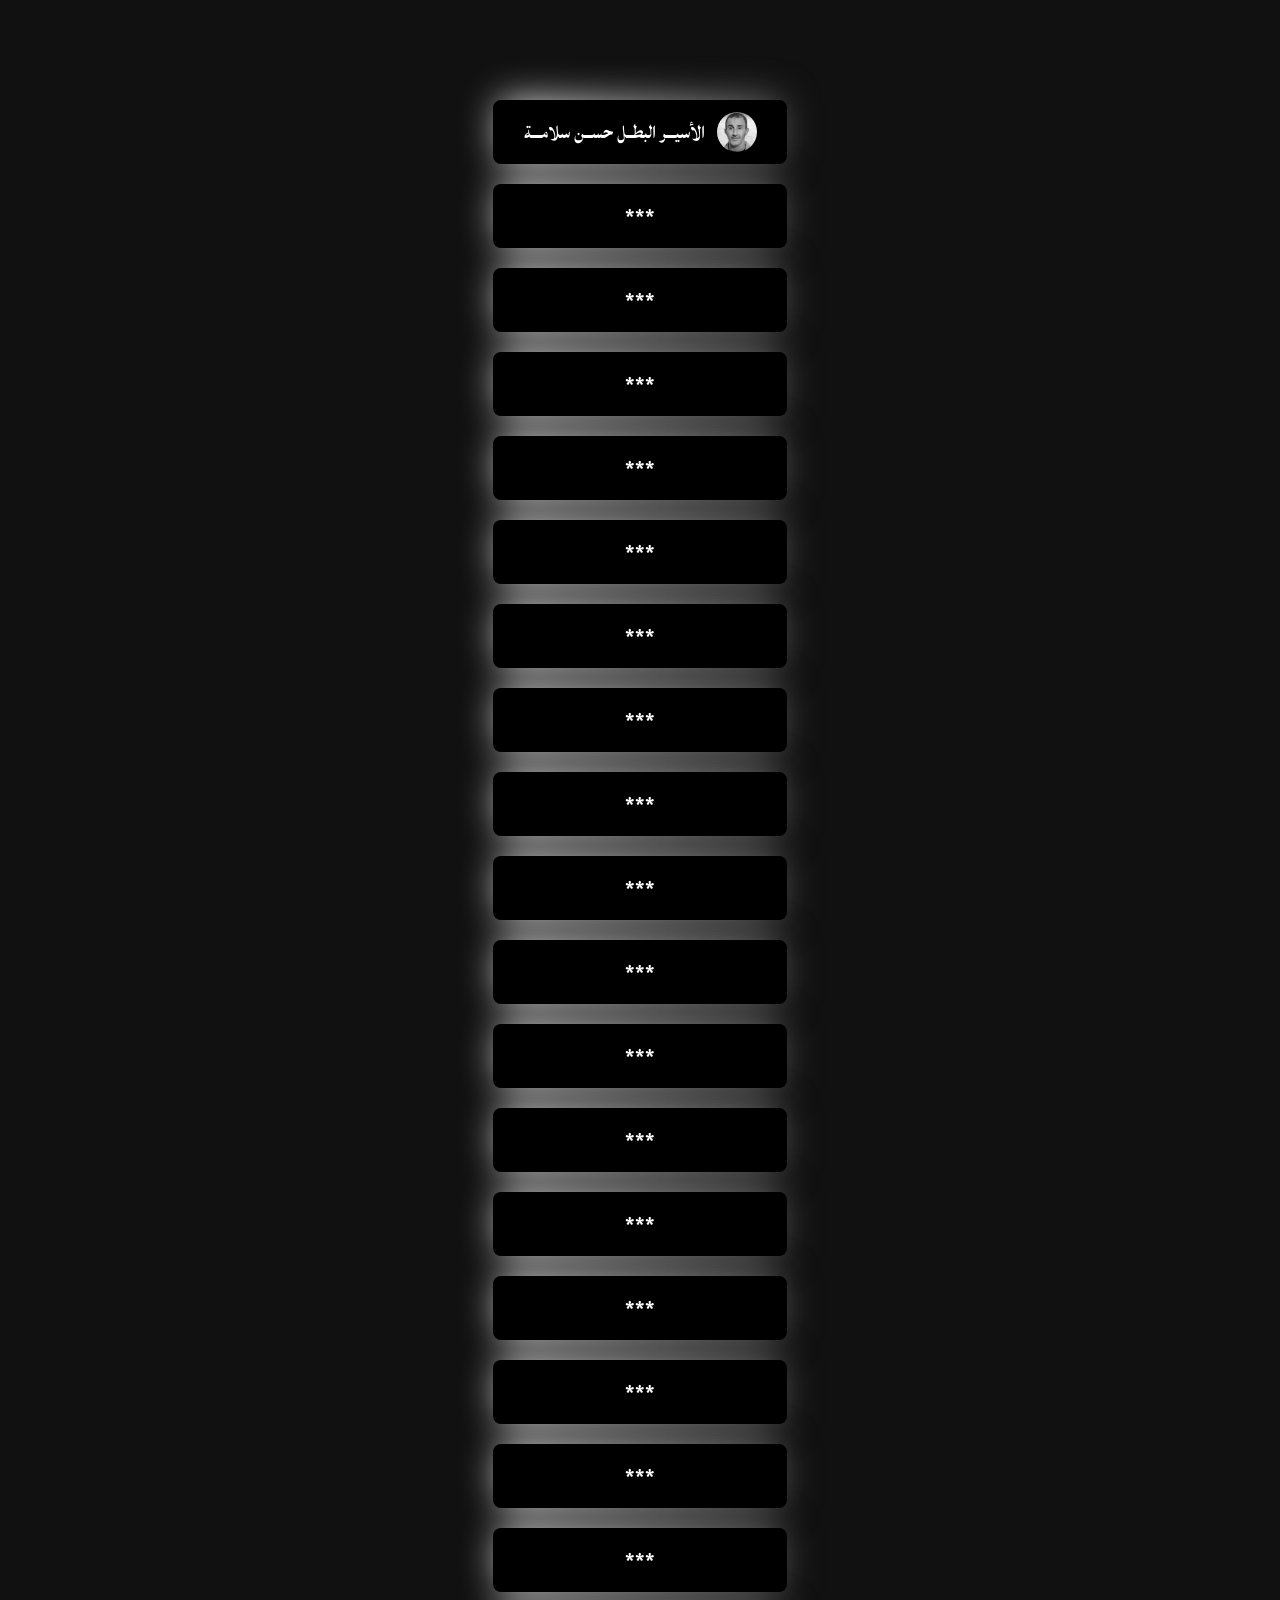
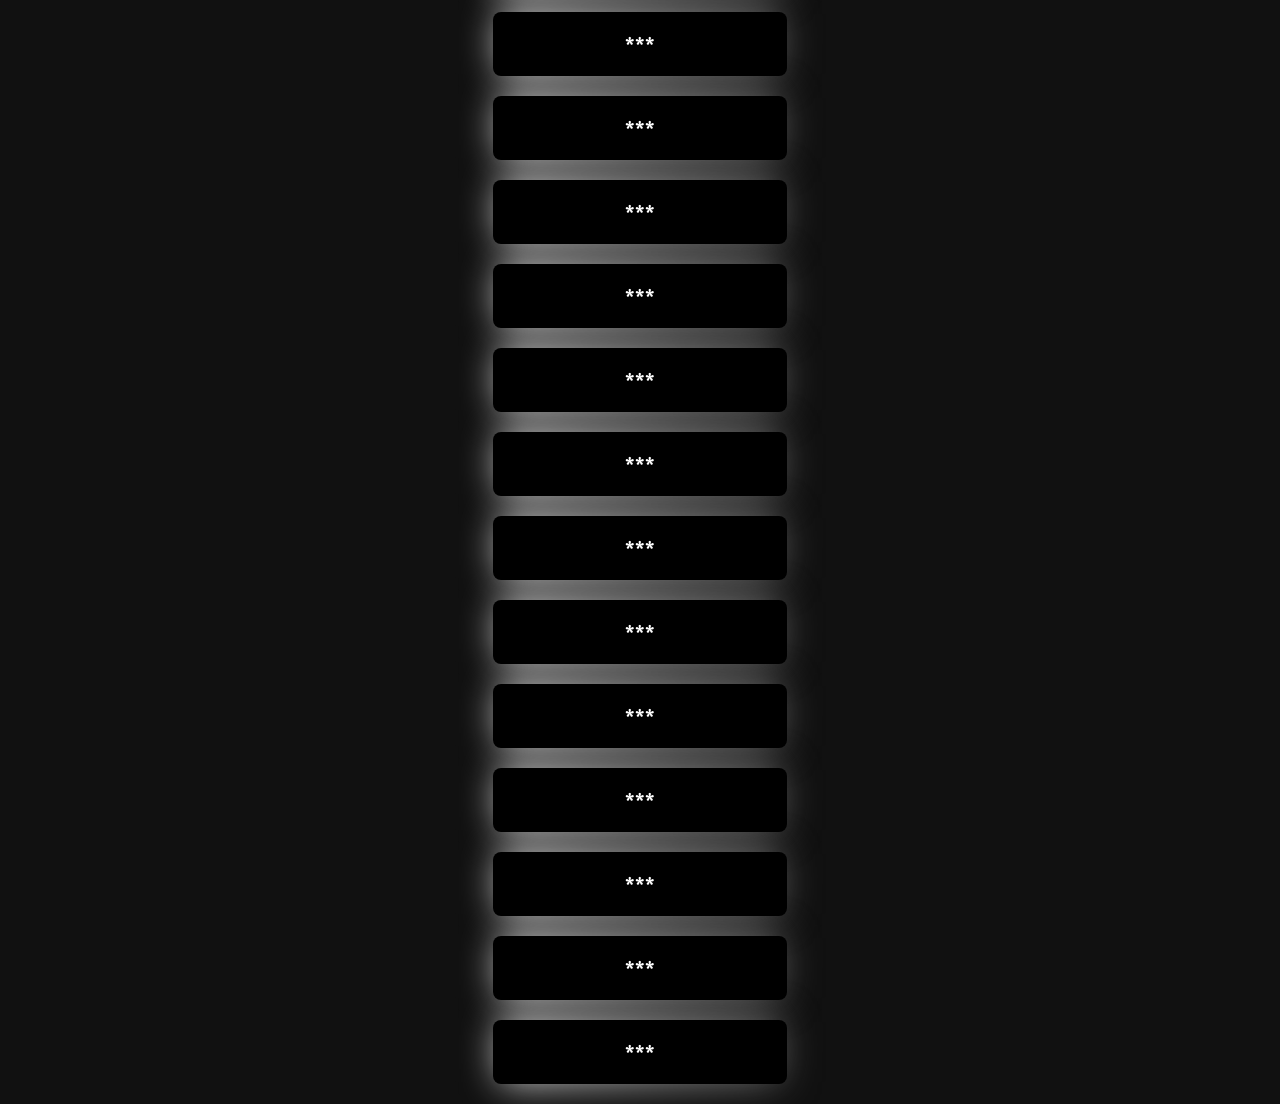
==== index.html @ 88be5b3e "Update index.html" ====
<!DOCTYPE html>
<html lang="en">
<head>
    <meta charset="UTF-8">
    <title>أسـرانــا</title>
    <link rel="stylesheet" href="2.css" />
 <link rel="icon" href="icon.png" type="image/png"></head>
<body>

<div class="links-container">

    <a href="hassansalama.html" class="link1">الأسيـــر البطــل حســن سلامـــة
        <img src="hassansalama.jpeg" class="icon">
    </a>
    
    <a href="**" class="link1">*** </a>
    <a href="**" class="link1"> ***</a>
     <a href="**" class="link1">*** </a>
    <a href="**" class="link1"> ***</a>
     <a href="**" class="link1">*** </a>
    <a href="**" class="link1">*** </a>
    <a href="**" class="link1"> ***</a>
     <a href="**" class="link1">*** </a>
    <a href="**" class="link1"> ***</a>
     <a href="**" class="link1">*** </a>
    <a href="**" class="link1">*** </a>
    <a href="**" class="link1"> ***</a>
     <a href="**" class="link1">*** </a>
    <a href="**" class="link1"> ***</a>
     <a href="**" class="link1">*** </a>
    <a href="**" class="link1">*** </a>
    <a href="**" class="link1"> ***</a>
     <a href="**" class="link1">*** </a>
    <a href="**" class="link1"> ***</a>
     <a href="**" class="link1">*** </a>
    <a href="**" class="link1">*** </a>
    <a href="**" class="link1"> ***</a>
     <a href="**" class="link1">*** </a>
    <a href="**" class="link1"> ***</a>
     <a href="**" class="link1">*** </a>
    <a href="**" class="link1">*** </a>
    <a href="**" class="link1"> ***</a>
     <a href="**" class="link1">*** </a>
    <a href="**" class="link1"> ***</a>
     <a href="**" class="link1">*** </a>
</div>
  
</body>
</html>
---- 2.css ----
@import url('https://fonts.googleapis.com/css2?family=Lateef:wght@200;300;400;500;600;700;800&family=Limelight&display=swap');


body {
  
  font-family: "Lateef",serif;
  font-weight: 700;
  background-color: #111;
  color: #fff;
  scroll-behavior: smooth;
}

.links-container {
    display: block;  /* هذا يجعل العناصر داخلها تظهر تحت بعضها البعض */
    margin-top: 100px;

}

/* From Uiverse.io by gharsh11032000 */ 
.link1 {
  position: relative;
  width: 270px;
  height: 40px;
  background-color: #000;
  display: flex;
  align-items: center;
  color: white;
  justify-content: center;
  border: none;
  padding: 12px;
  gap: 12px;
  border-radius: 8px;
  cursor: pointer;
  text-decoration: none; 
  text-align: center;
  justify-content: center;
  margin: 20px auto;
  font-family: "Lateef" serif;
  font-size: 24px;
  direction: rtl;
  flex-direction: row-reverse;
}

.link1::before {
  content: '';
  position: absolute;
  inset: 0;
  left: -4px;
  top: -1px;
  margin: auto;
  width: 128px;
  height: 48px;
  border-radius: 10px;
  background: linear-gradient(-45deg, #555555 0%, #ffffff 100% );
  z-index: -10;
  pointer-events: none;
  transition: all 0.6s cubic-bezier(0.175, 0.885, 0.32, 1.275);
}

.link1::after {
  content: "";
  z-index: -1;
  position: absolute;
  inset: 0;
  background: linear-gradient(-45deg, #555555 0%, #ffffff 100% );
  transform: translate3d(0, 0, 0) scale(0.95);
  filter: blur(20px);
}

.link1:hover::after {
  filter: blur(30px);
}

.link1:hover::before {
  transform: rotate(-180deg);
}

.link1:active::before {
  scale: 0.7;
}

.link1 .icon {

   width: 40px;
   height: 40px;
   border-radius: 50%;
   object-fit: cover;

}
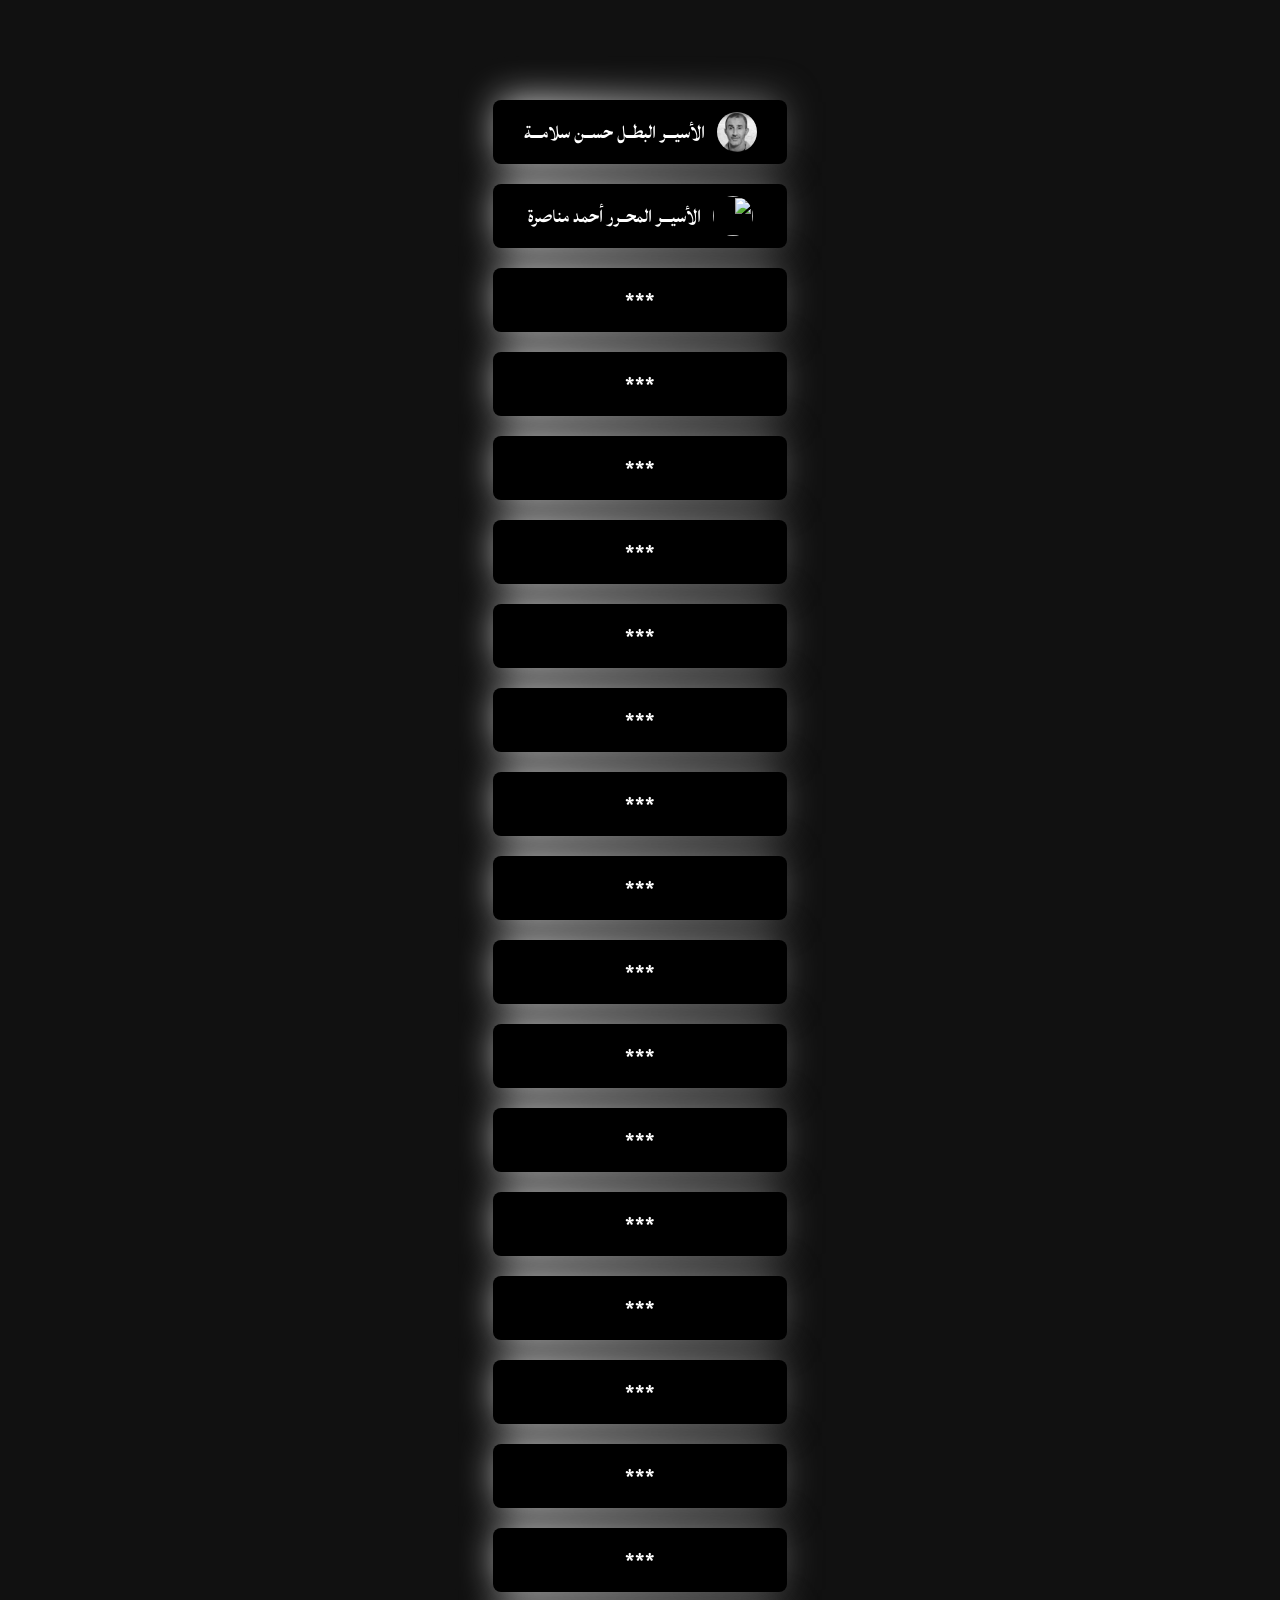
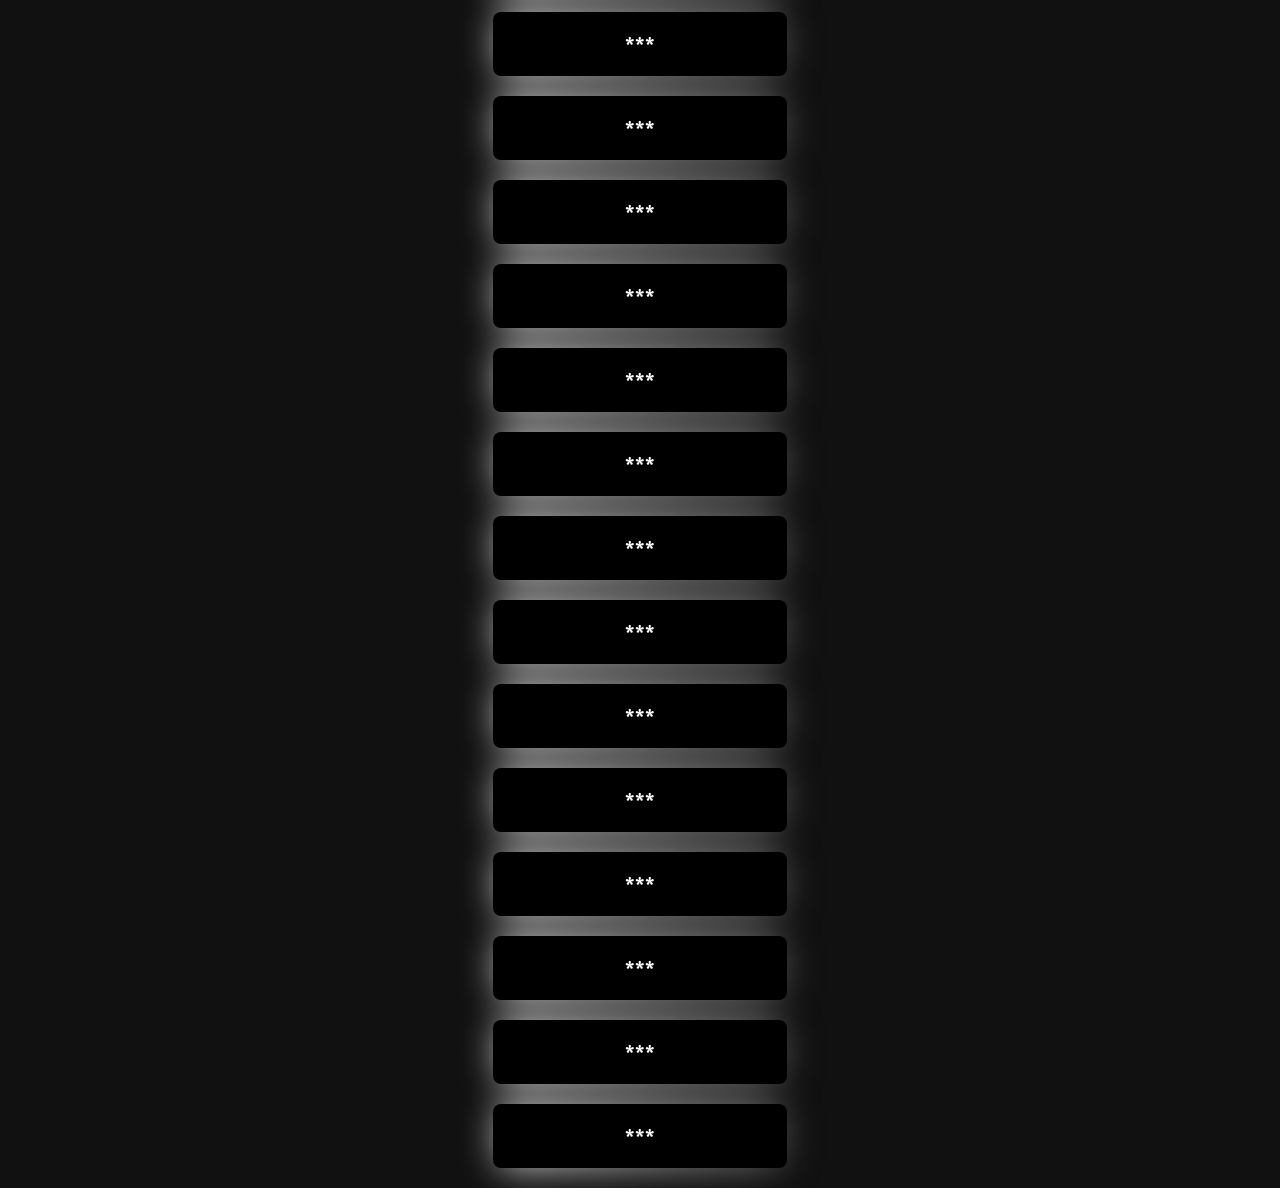
==== commit e184ae64: "Update index.html" ====
--- a/index.html
+++ b/index.html
@@ -11,6 +11,10 @@
 
     <a href="hassansalama.html" class="link1">الأسيـــر البطــل حســن سلامـــة
         <img src="hassansalama.jpeg" class="icon">
+    </a>
+
+     <a href="ahmedmanasra.html" class="link1"> الأسيـــر المحــرر أحمد مناصرة  
+        <img src="ahmedmanasra.jpeg" class="icon">
     </a>
     
     <a href="**" class="link1">*** </a>
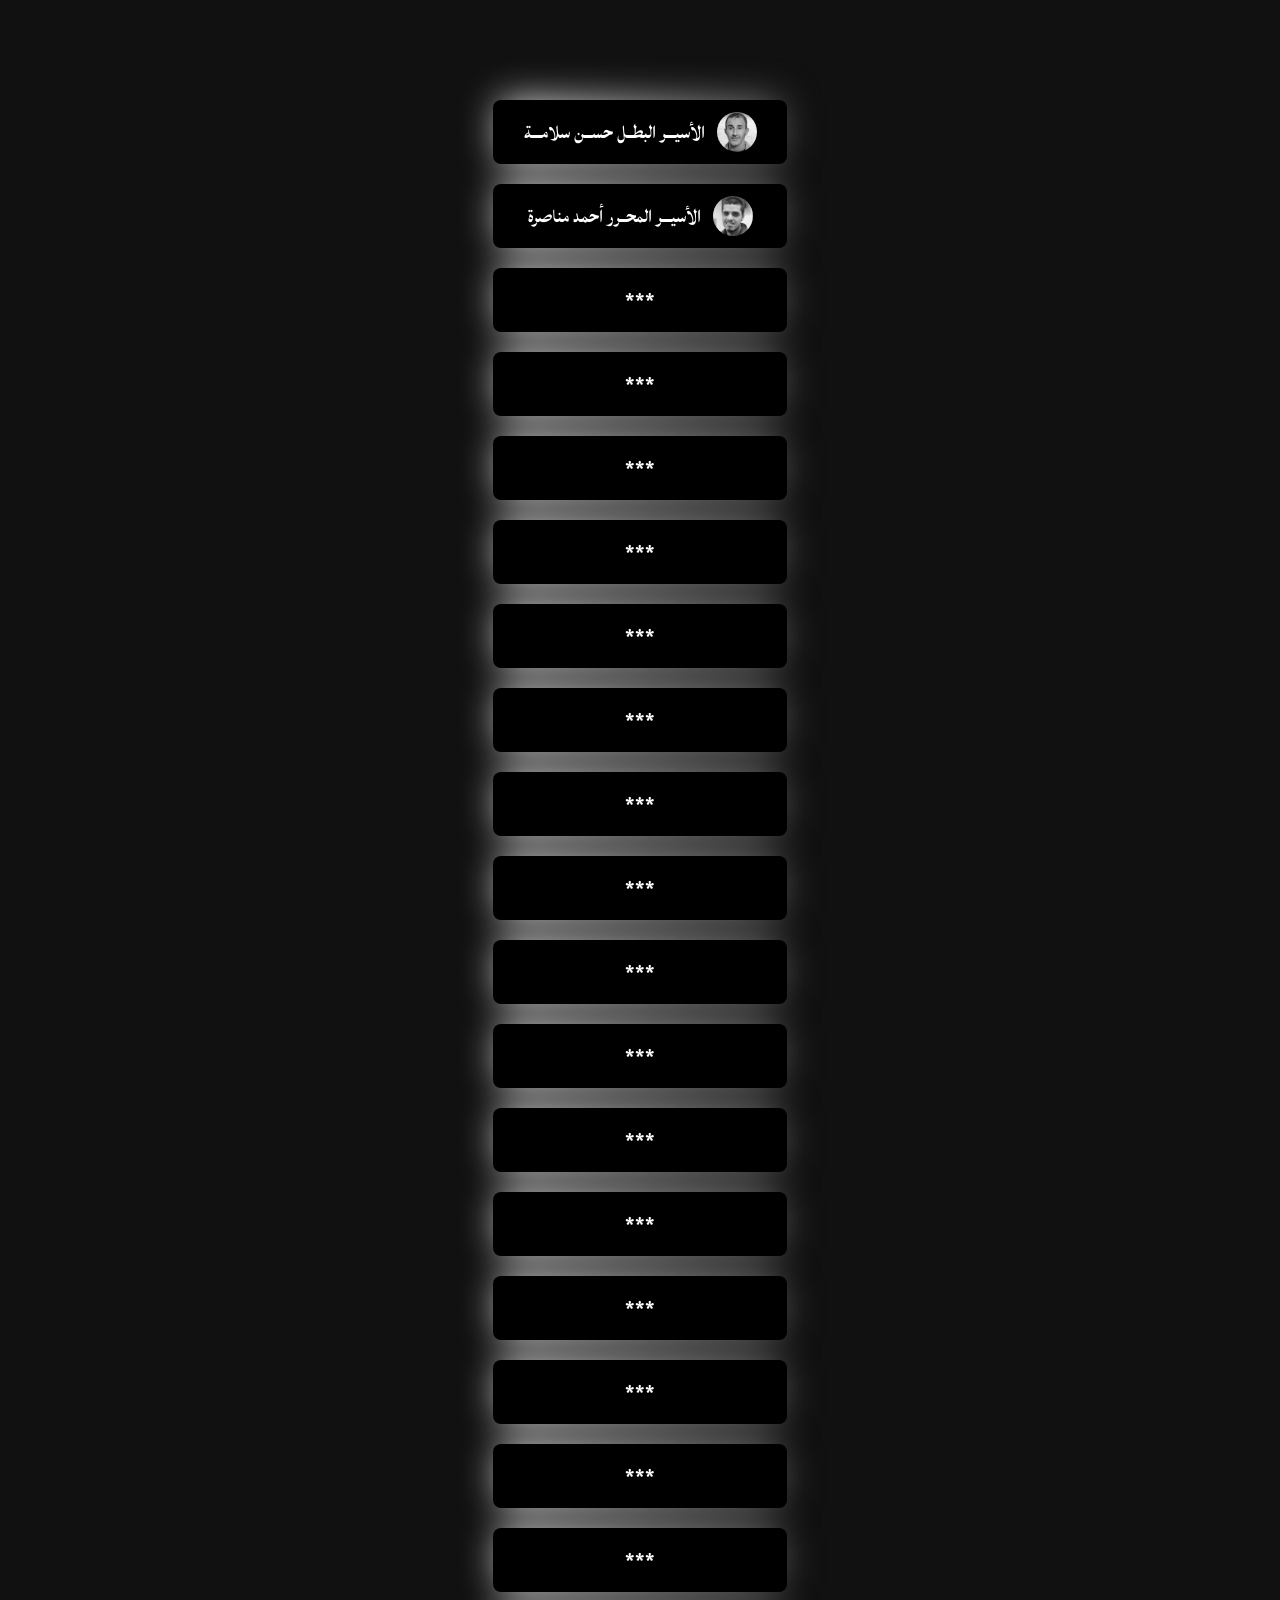
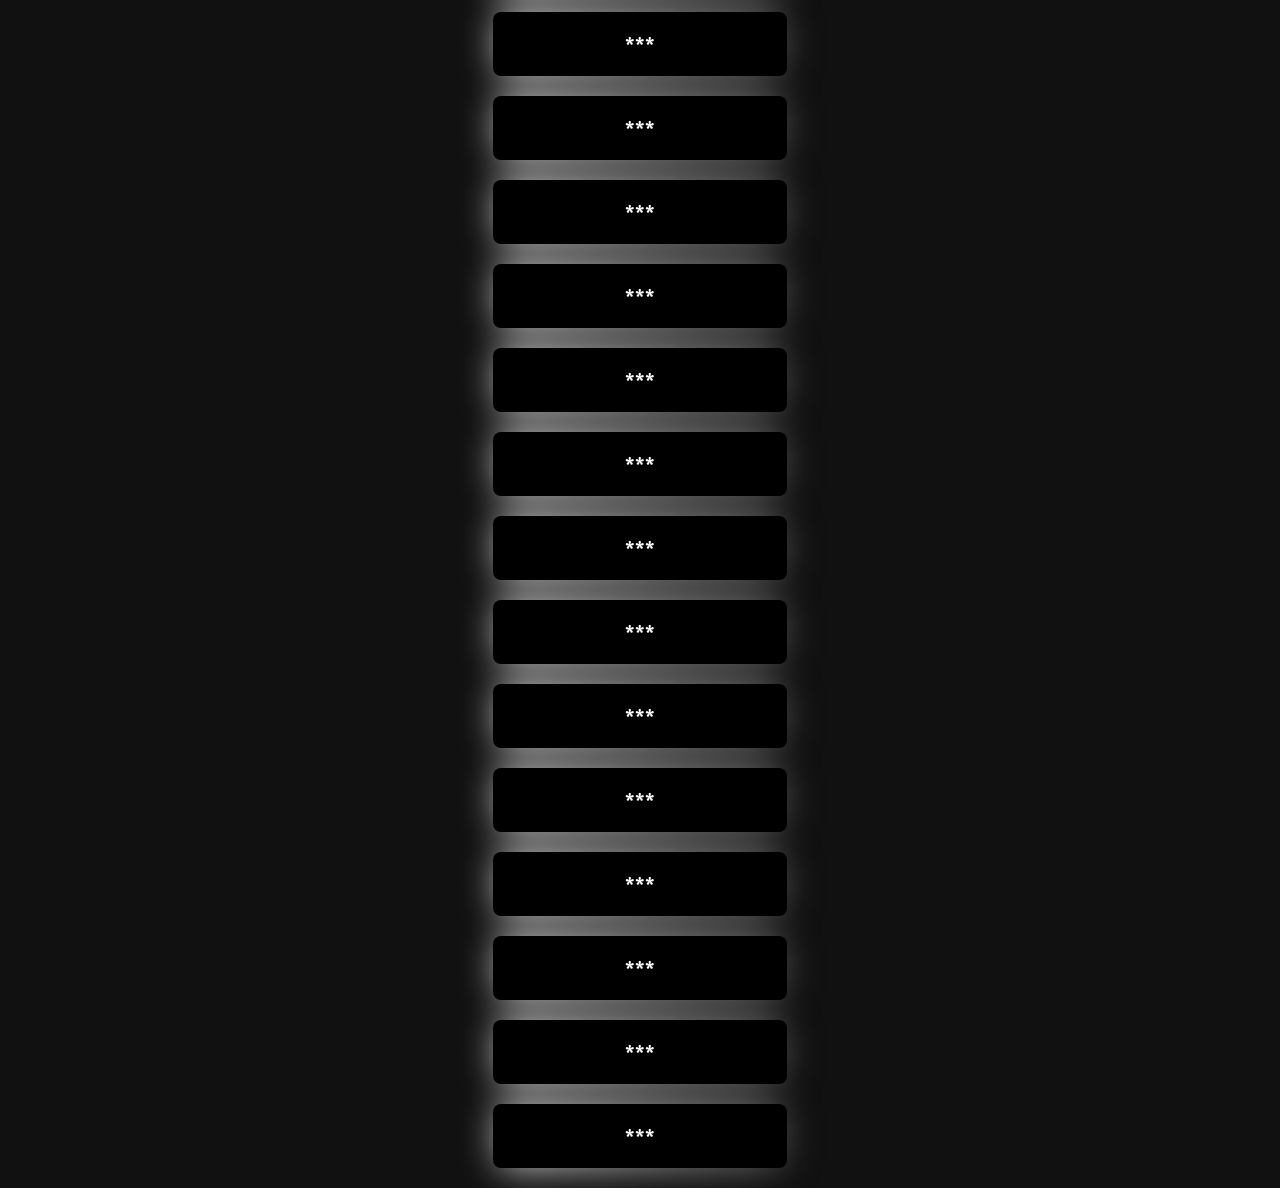
==== commit 675cd0e5: "Update index.html" ====
--- a/index.html
+++ b/index.html
@@ -14,7 +14,7 @@
     </a>
 
      <a href="ahmedmanasra.html" class="link1"> الأسيـــر المحــرر أحمد مناصرة  
-        <img src="ahmedmanasra.jpeg" class="icon">
+        <img src="Ahmedmanasra.jpeg" class="icon">
     </a>
     
     <a href="**" class="link1">*** </a>
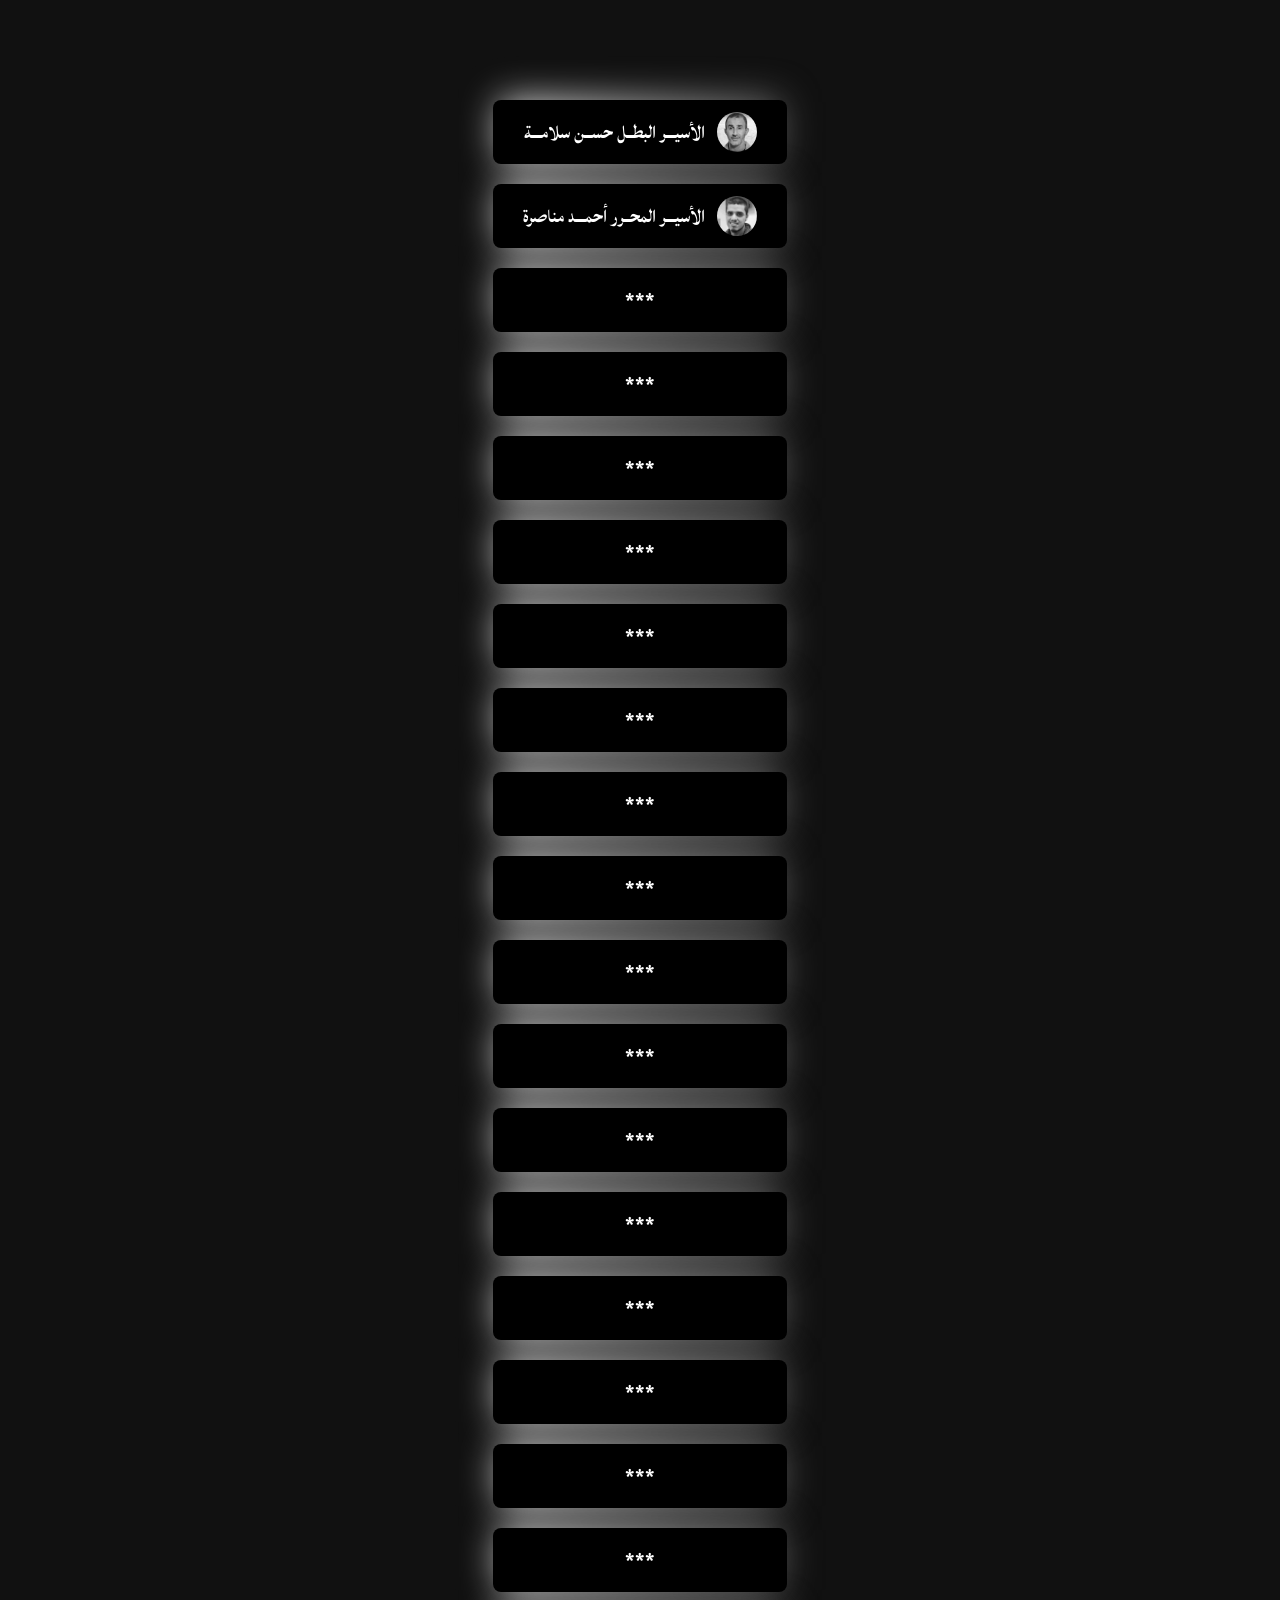
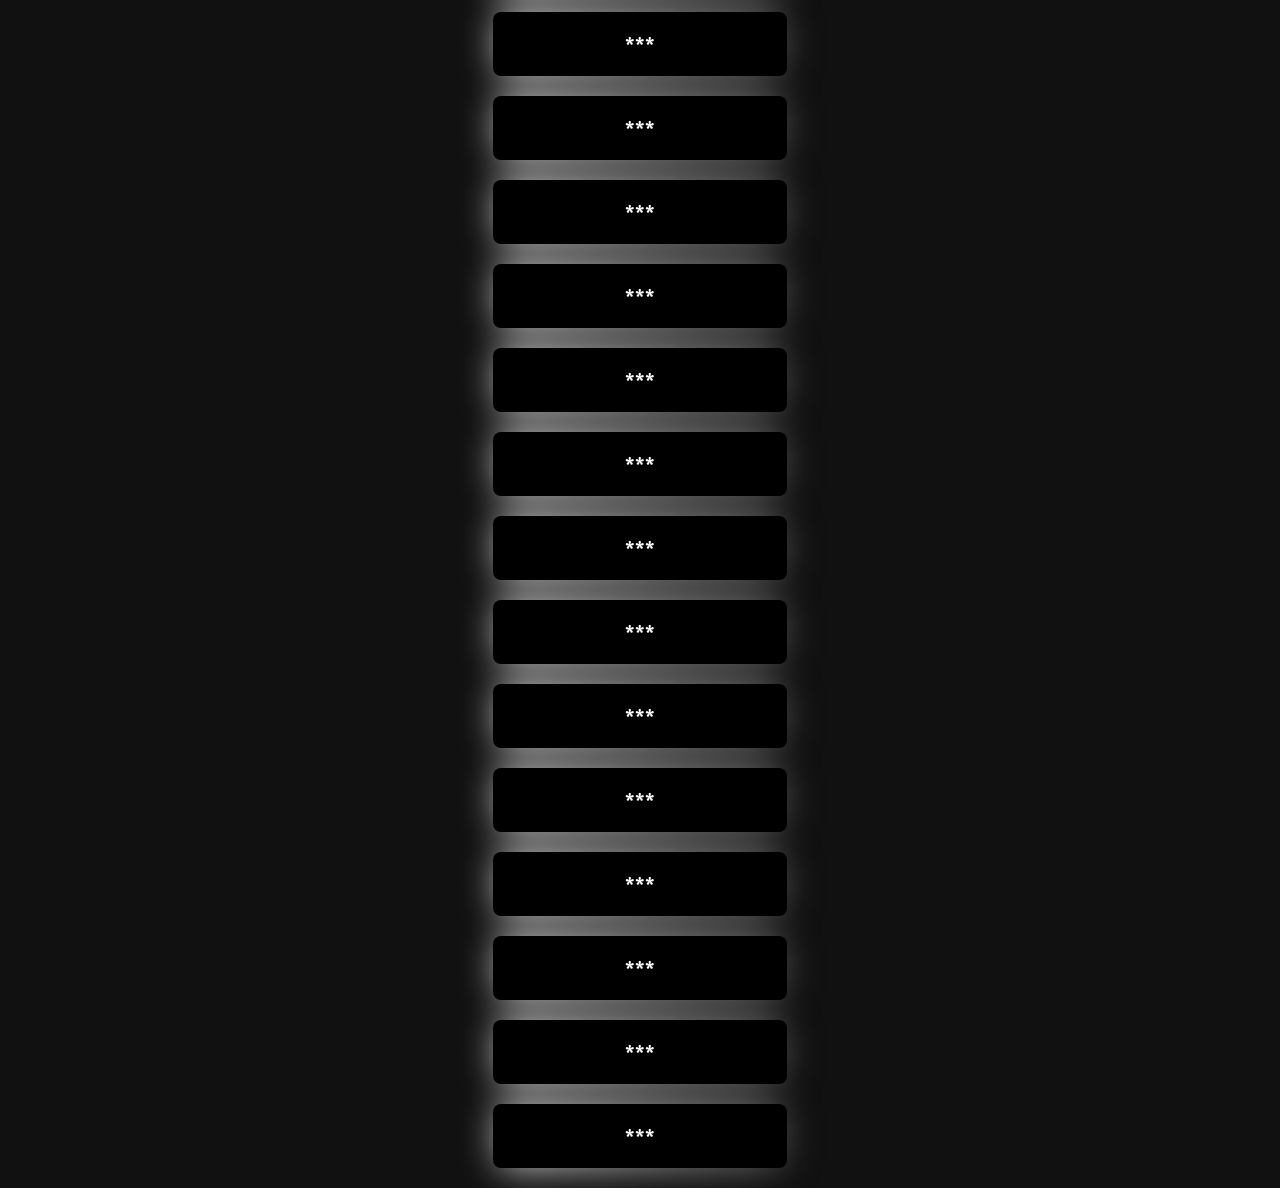
==== commit 4208a079: "Fix typo in Ahmed Manasra link text" ====
--- a/index.html
+++ b/index.html
@@ -13,7 +13,7 @@
         <img src="hassansalama.jpeg" class="icon">
     </a>
 
-     <a href="ahmedmanasra.html" class="link1"> الأسيـــر المحــرر أحمد مناصرة  
+     <a href="ahmedmanasra.html" class="link1"> الأسيـــر المحــرر أحمـــد مناصرة  
         <img src="Ahmedmanasra.jpeg" class="icon">
     </a>
     
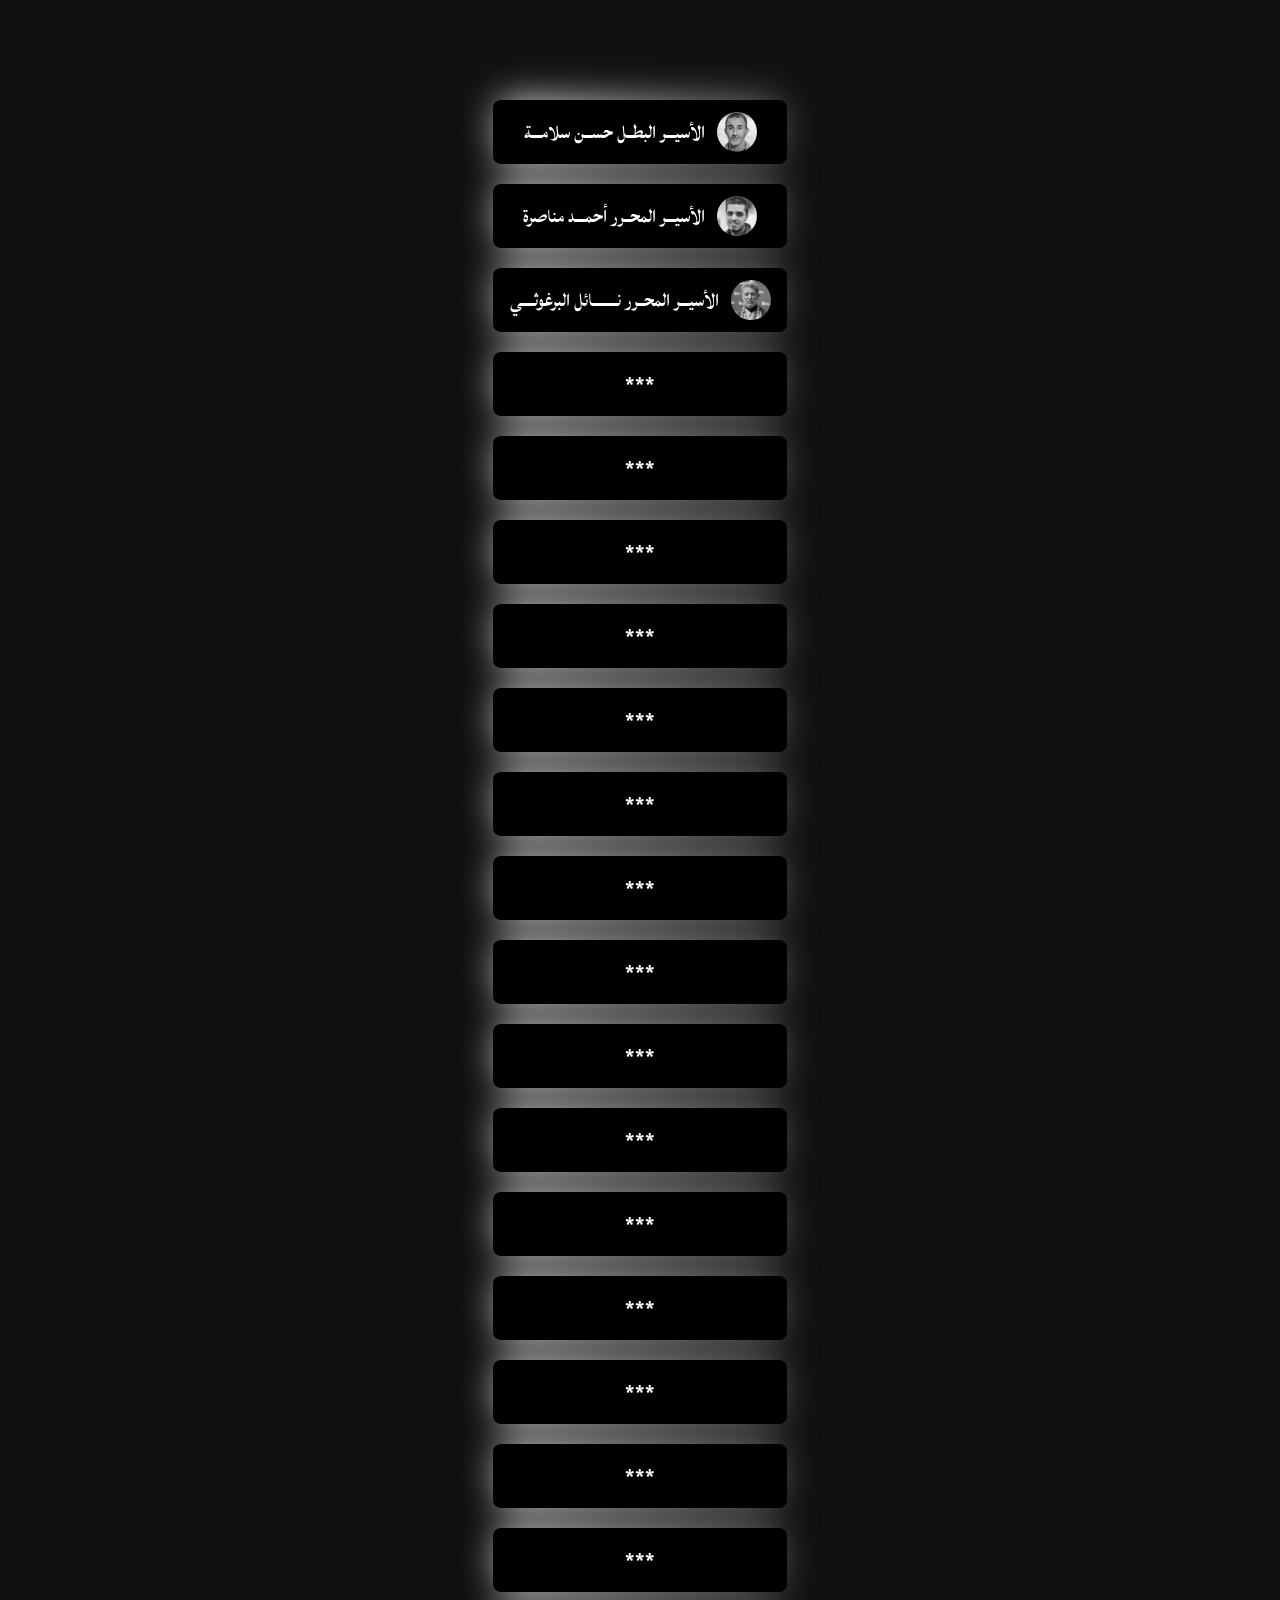
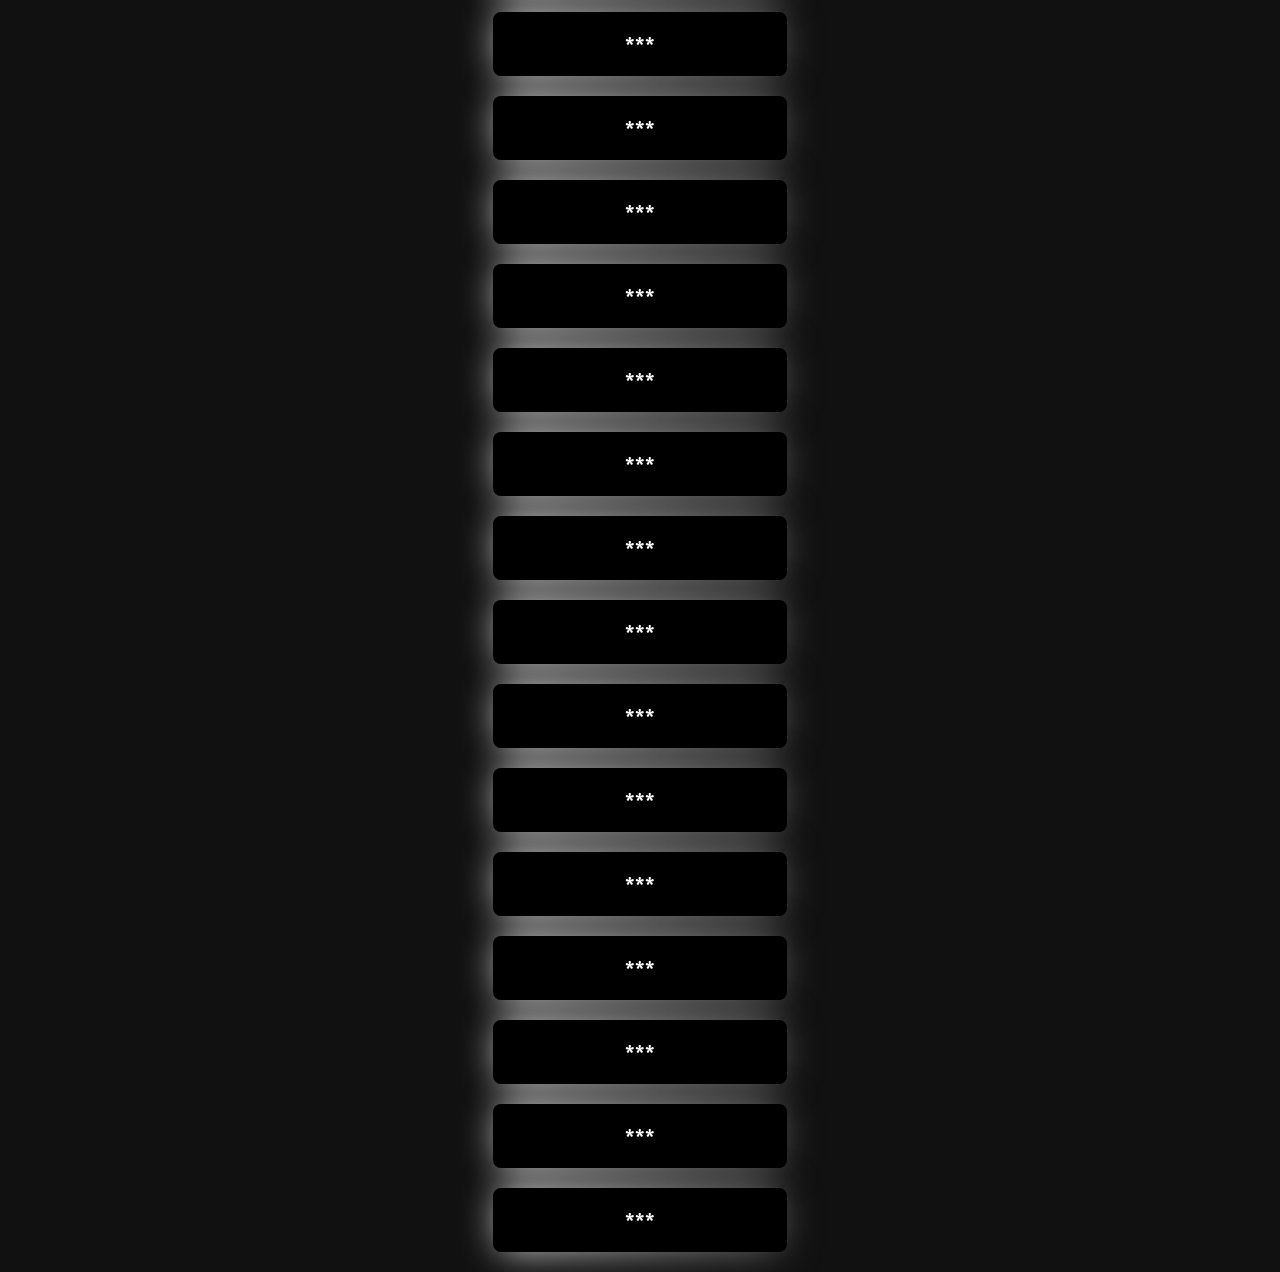
==== commit f929b20e: "Update index.html" ====
--- a/index.html
+++ b/index.html
@@ -15,6 +15,11 @@
 
      <a href="ahmedmanasra.html" class="link1"> الأسيـــر المحــرر أحمـــد مناصرة  
         <img src="Ahmedmanasra.jpeg" class="icon">
+    </a>
+
+    
+     <a href="nael.html" class="link1"> الأسيـــر المحــرر نــــــــائل البرغوثــــي  
+        <img src="nael.jpg" class="icon">
     </a>
     
     <a href="**" class="link1">*** </a>
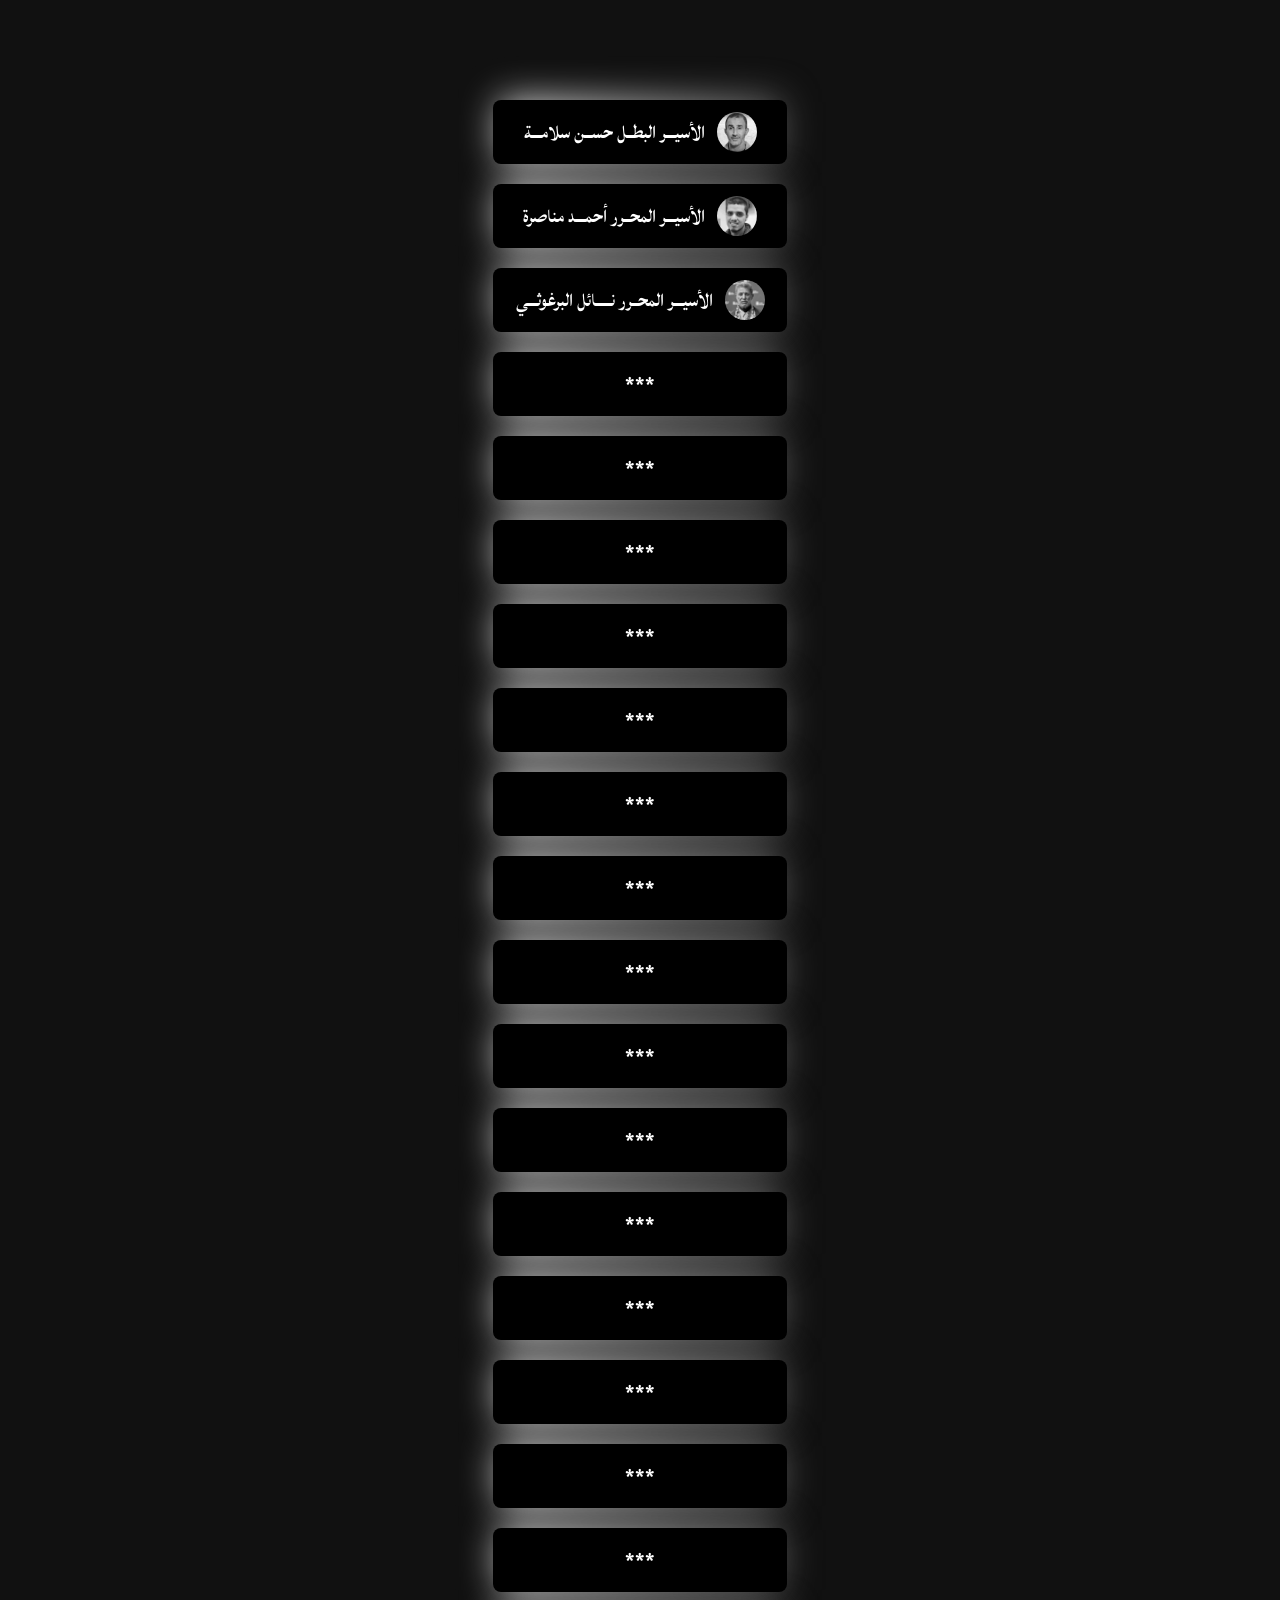
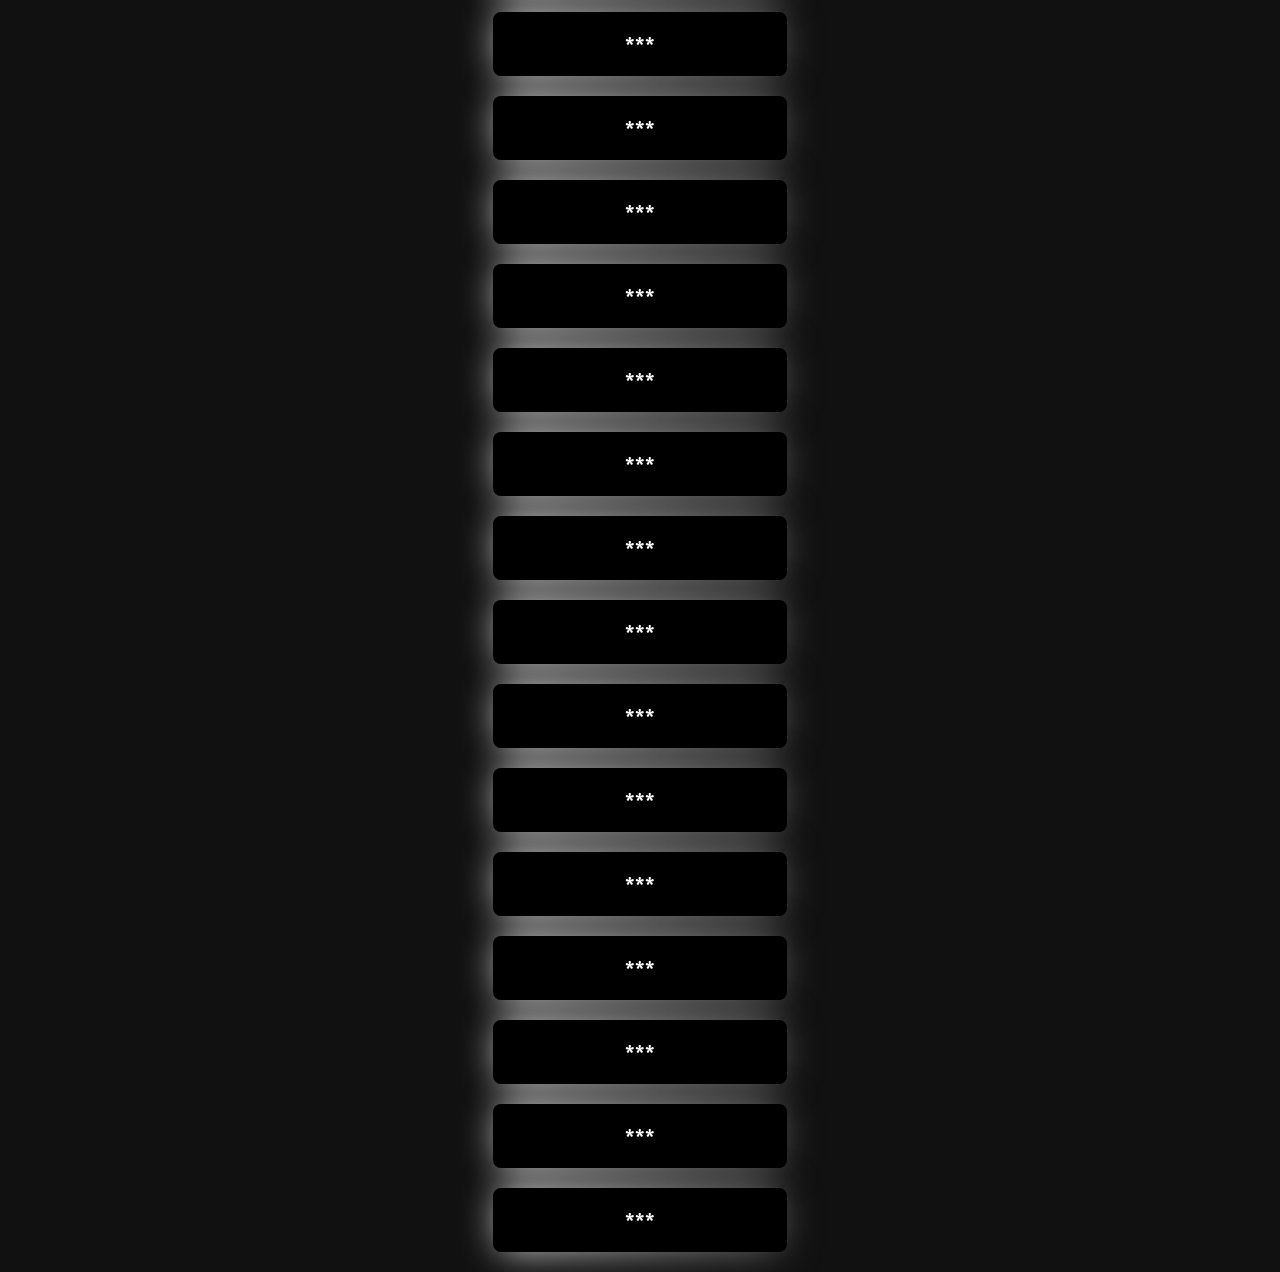
==== commit 338f57d1: "Update index.html" ====
--- a/index.html
+++ b/index.html
@@ -18,7 +18,7 @@
     </a>
 
     
-     <a href="nael.html" class="link1"> الأسيـــر المحــرر نــــــــائل البرغوثــــي  
+     <a href="nael.html" class="link1"> الأسيـــر المحــرر نـــــائل البرغوثـــي  
         <img src="nael.jpg" class="icon">
     </a>
     
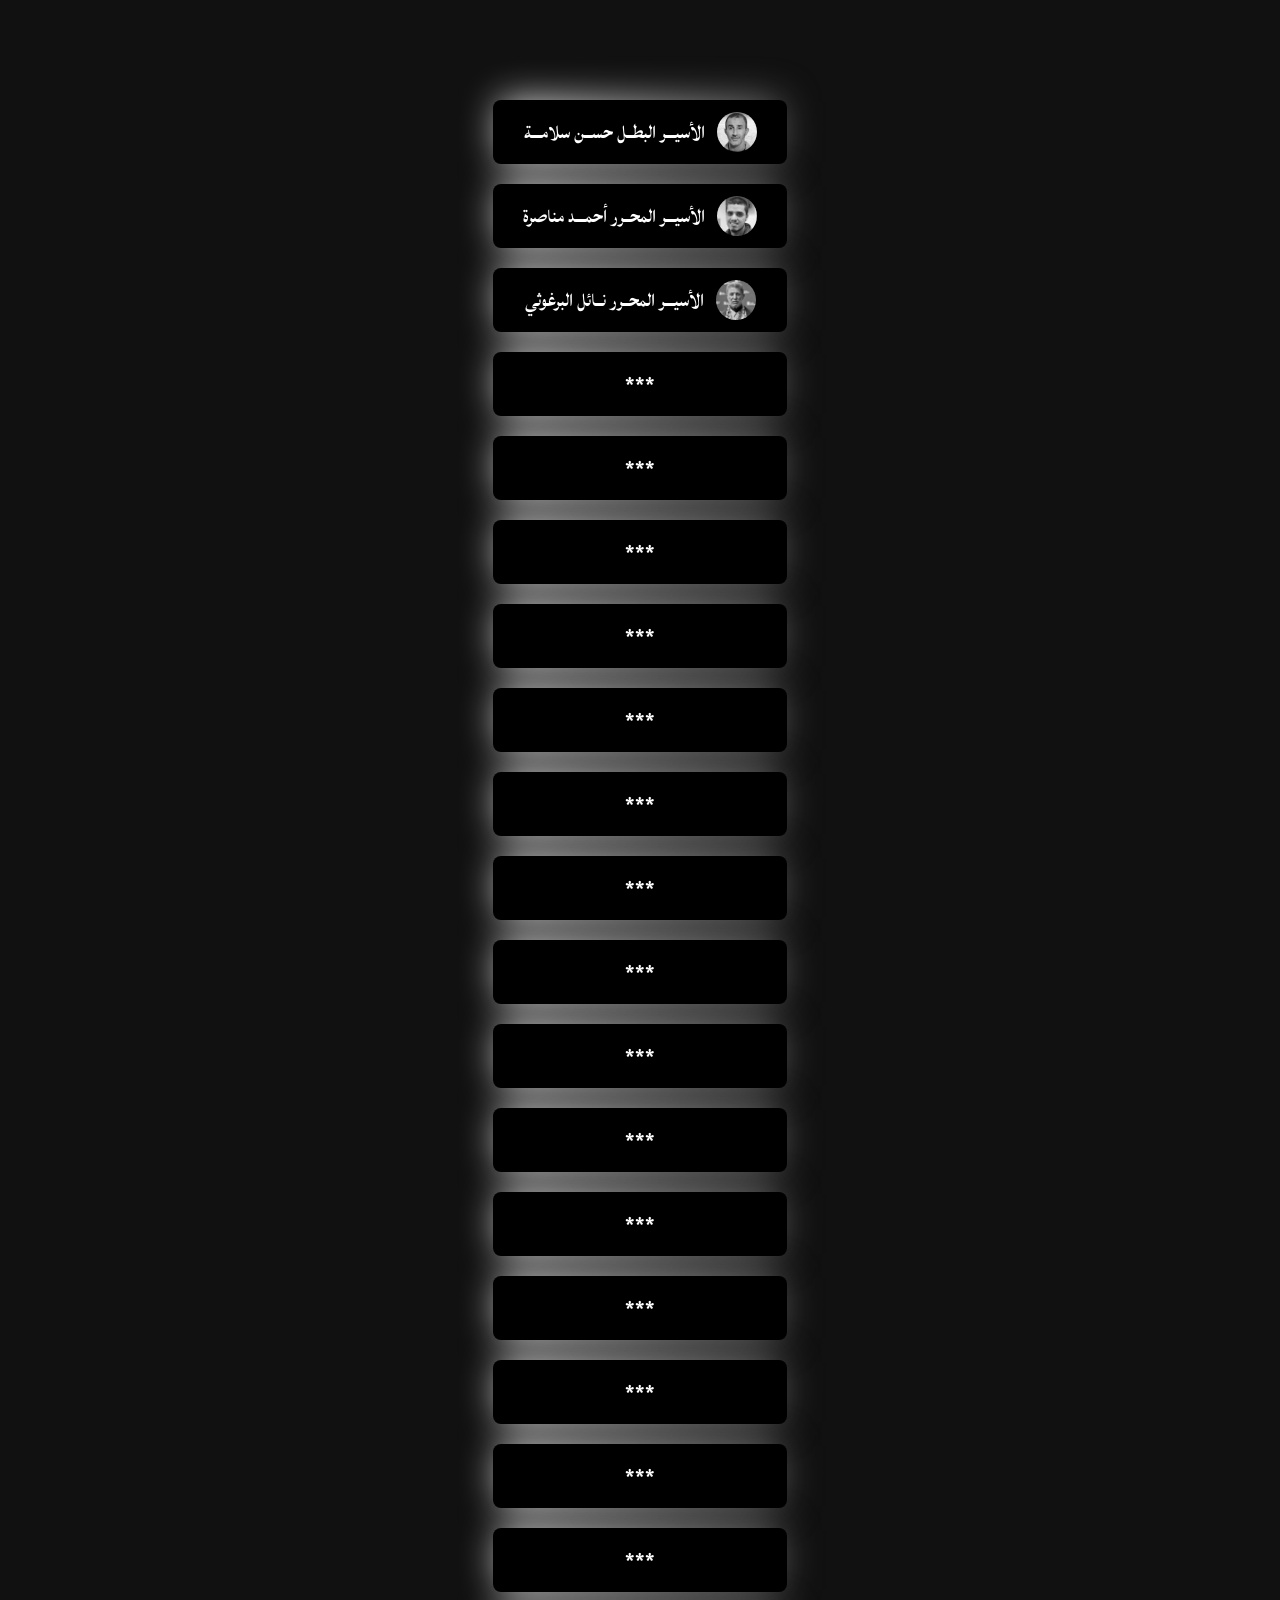
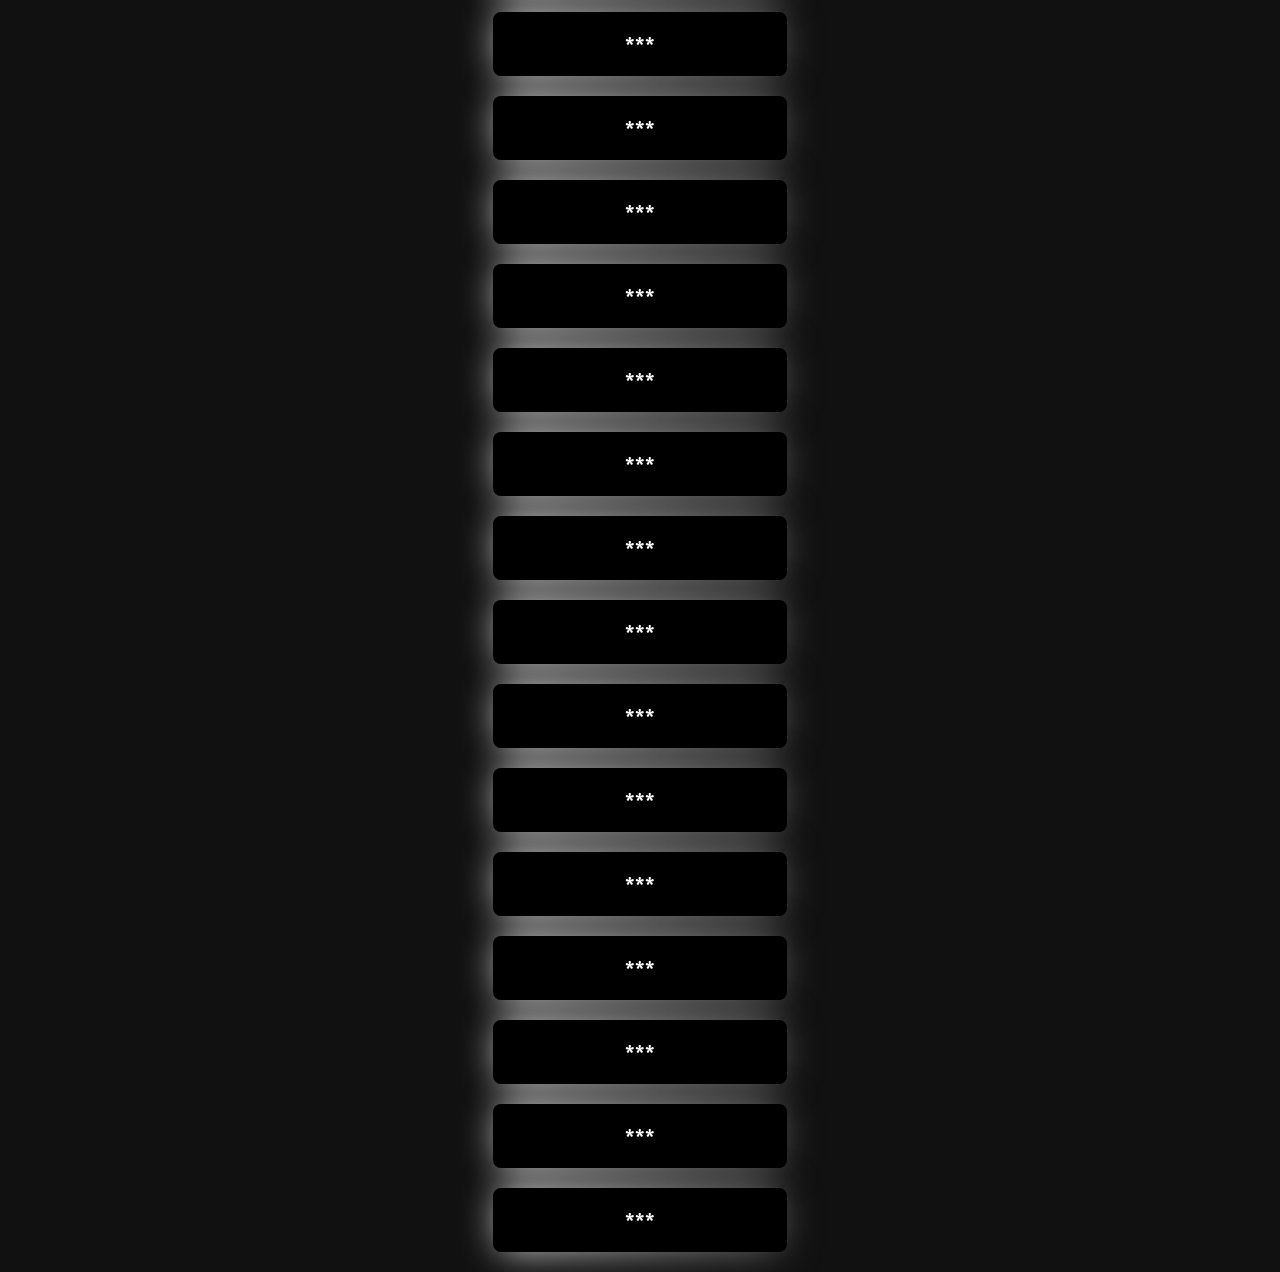
==== commit 83f5bcbb: "Update index.html" ====
--- a/index.html
+++ b/index.html
@@ -18,7 +18,7 @@
     </a>
 
     
-     <a href="nael.html" class="link1"> الأسيـــر المحــرر نـــــائل البرغوثـــي  
+     <a href="nael.html" class="link1"> الأسيـــر المحــرر نــائل البرغوثي  
         <img src="nael.jpg" class="icon">
     </a>
     
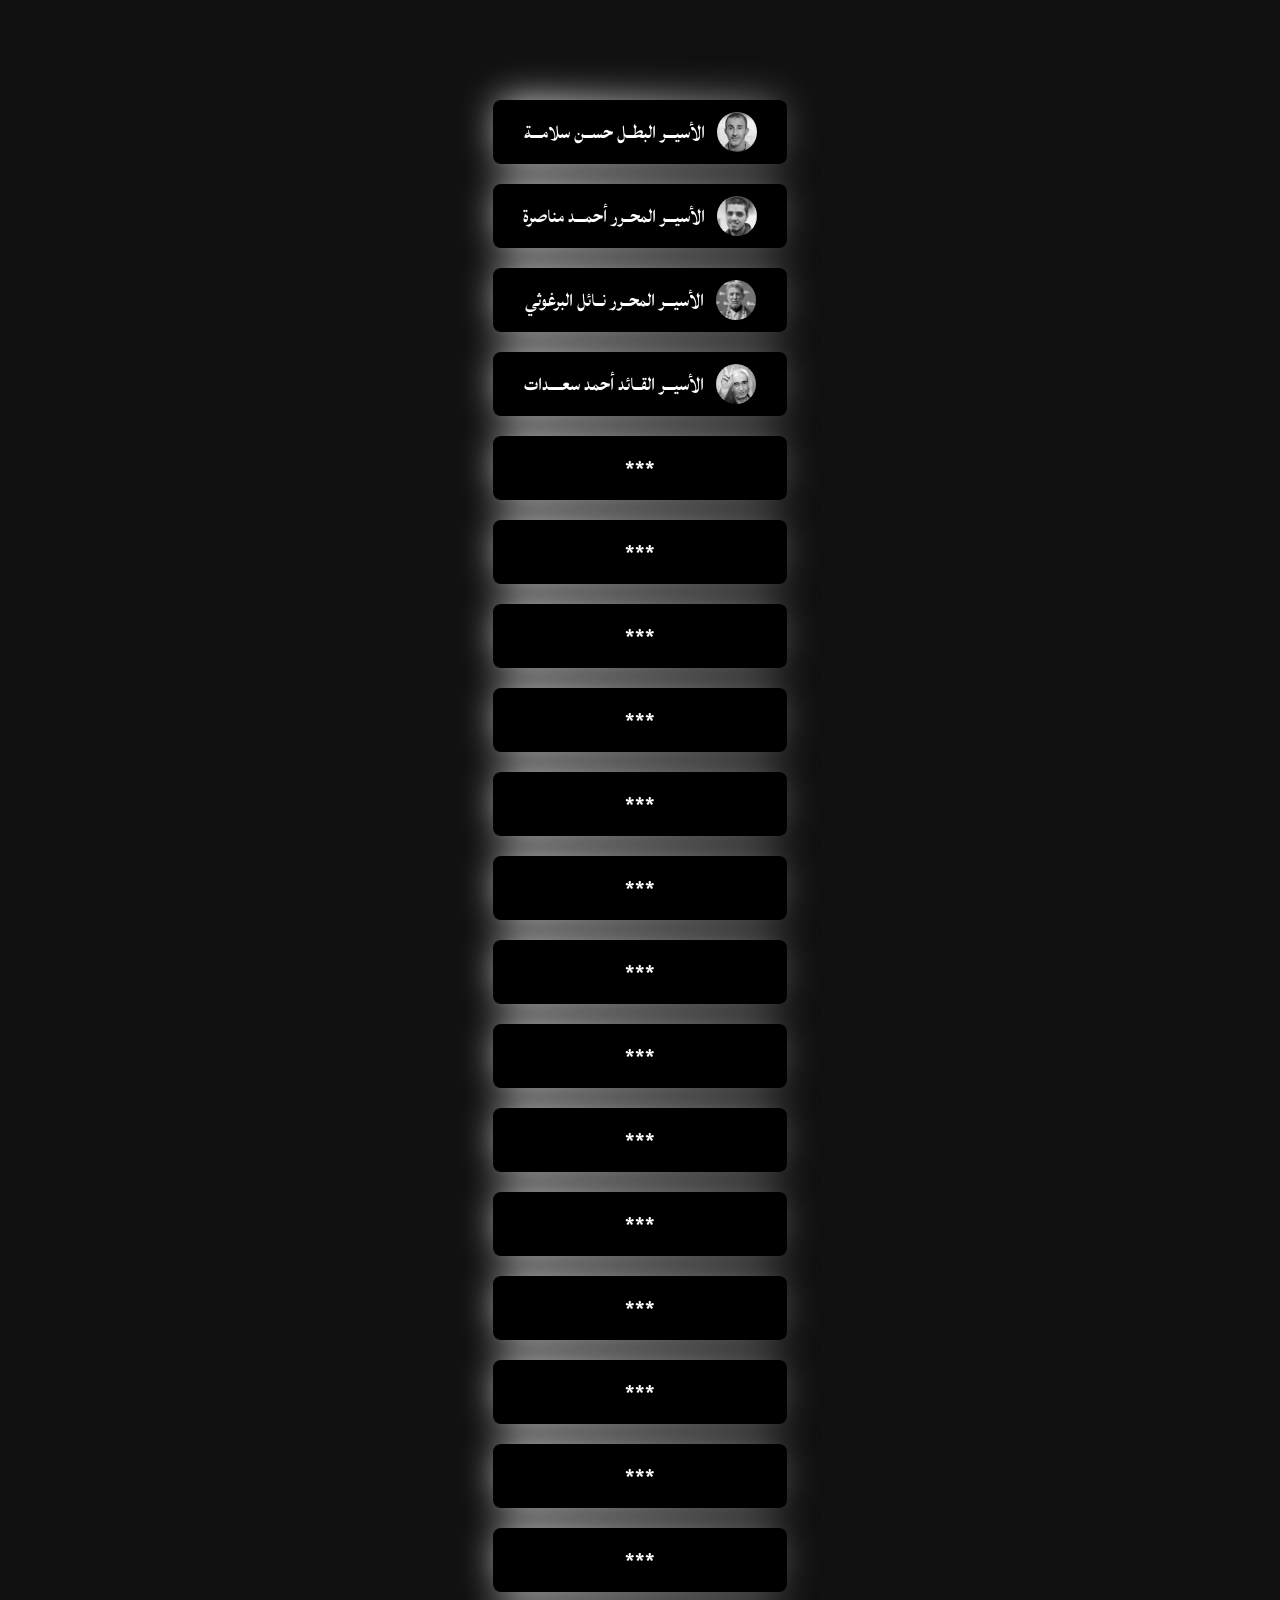
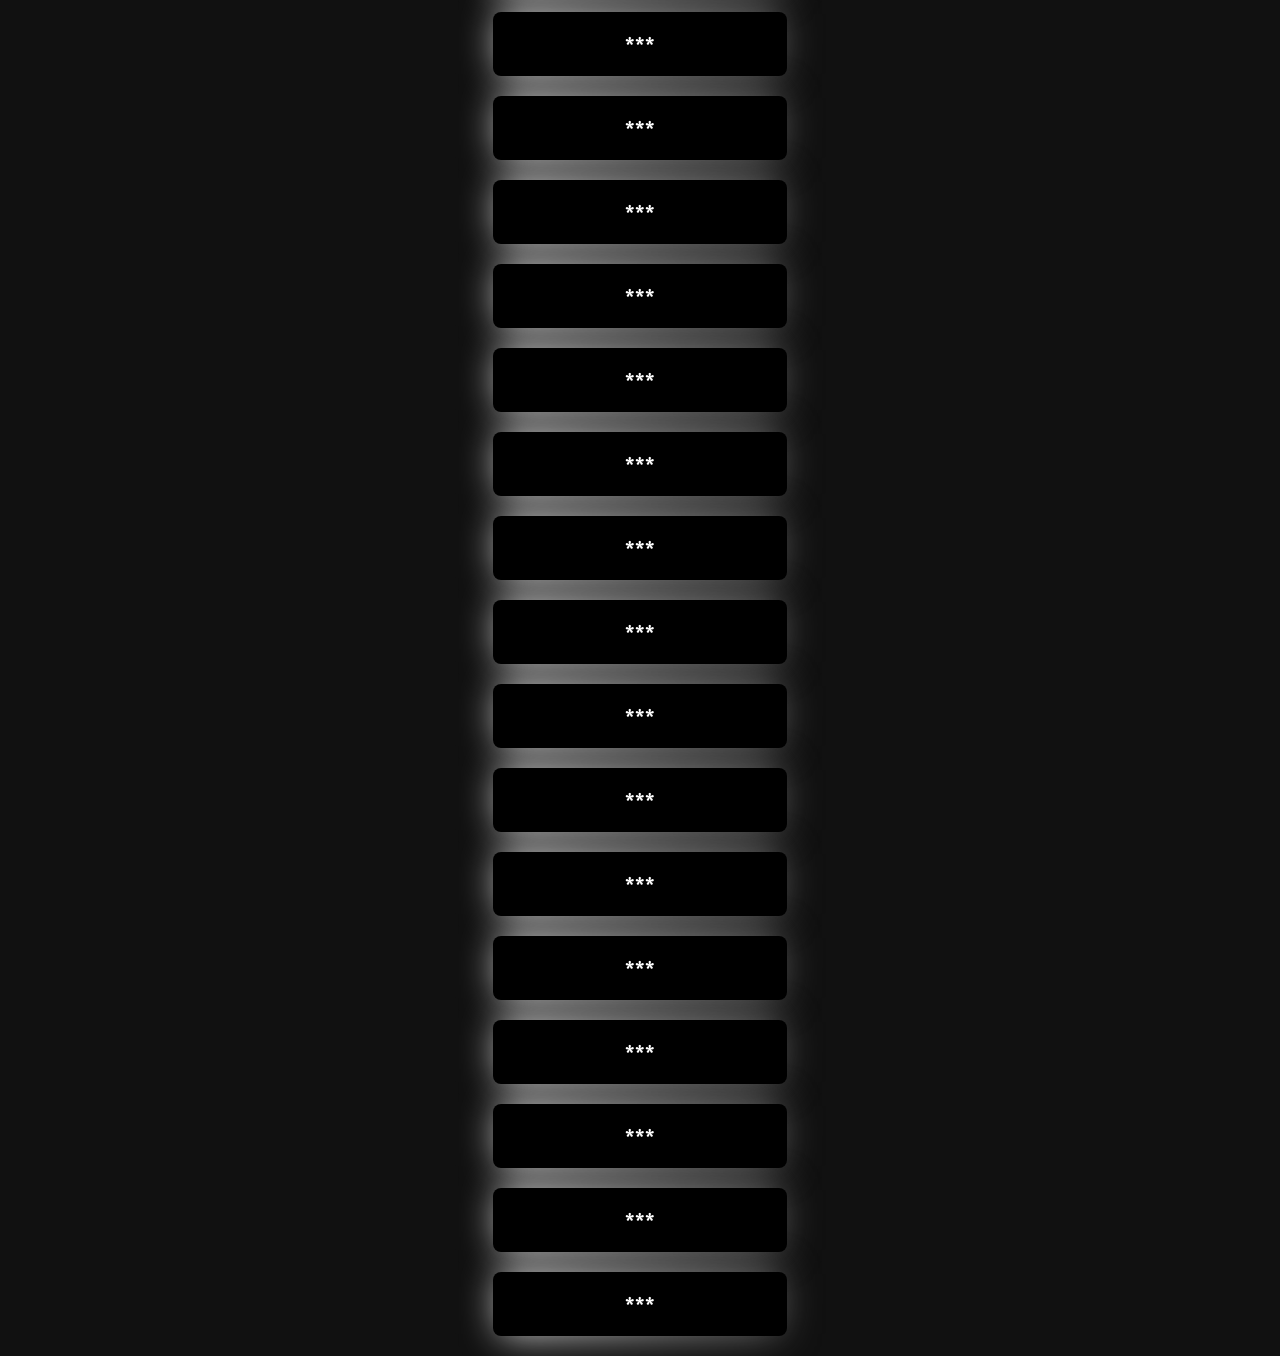
==== commit cbfec7a8: "Add links for Ahmed Saadat and Nael Barghouti" ====
--- a/index.html
+++ b/index.html
@@ -20,6 +20,11 @@
     
      <a href="nael.html" class="link1"> الأسيـــر المحــرر نــائل البرغوثي  
         <img src="nael.jpg" class="icon">
+    </a>
+
+    
+    <a href="ahmedsaadat.html" class="link1"> الأسيـــر القــائد أحمد سعــــدات  
+        <img src="ahmedsaadat.jpg" class="icon">
     </a>
     
     <a href="**" class="link1">*** </a>
